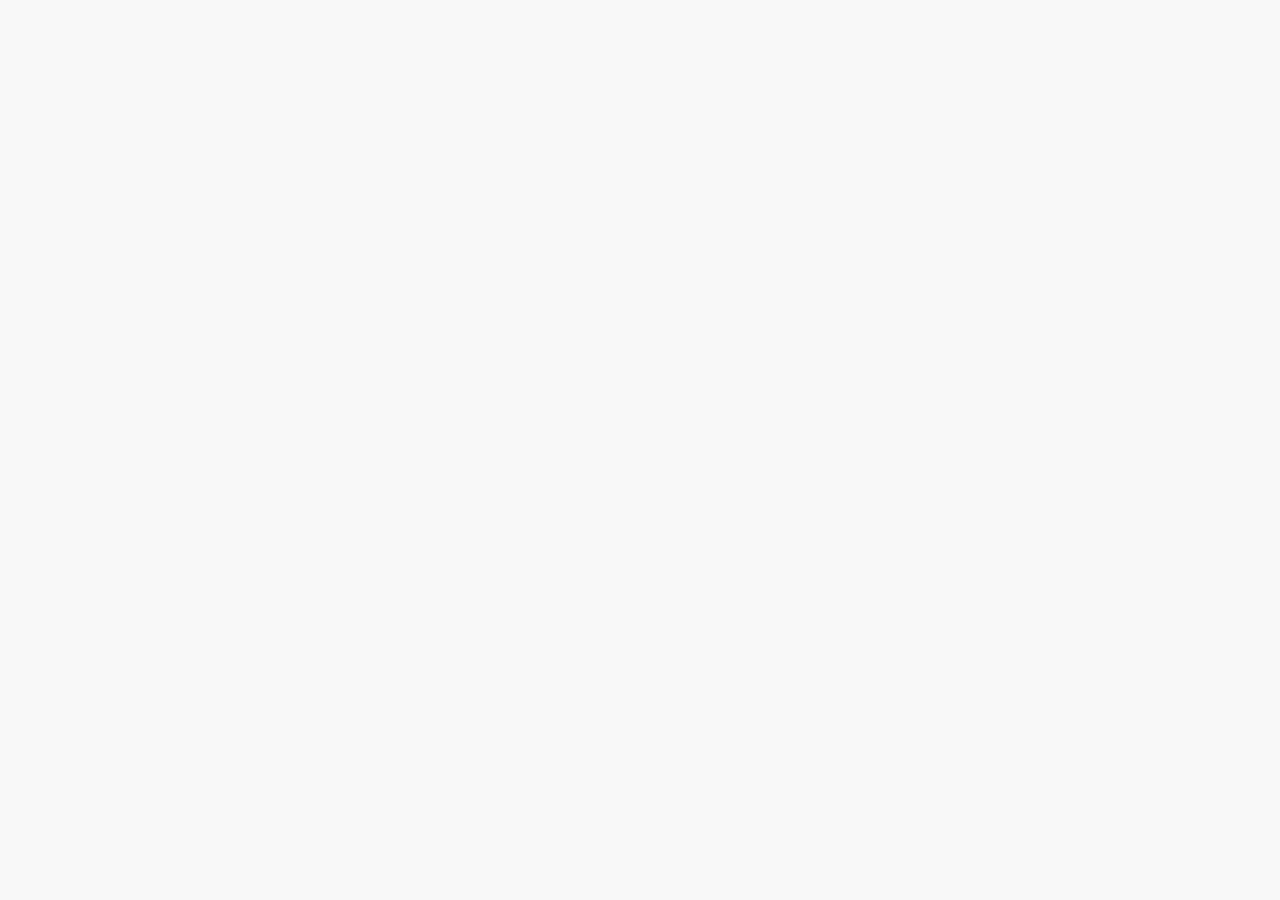
==== color flipper/index.html @ 50ca5b6d "first comment color flipper" ====
<!DOCTYPE html>
<html lang="en">
  <head>
    <meta charset="UTF-8" />

    <!-- responisve webdesign werkt niet zonder deze code. De width van de content moet de device zijn. Zonder dit te specificeren zoemt de brwoser de content uit. -->
    <meta name="viewport" content="width=device-width, initial-scale=1.0" />

    <link
      href="https://fonts.googleapis.com/css?family=Lato:100,300,400,700,900"
      rel="stylesheet"
    />
    <link rel="stylesheet" type="text/css" href="./style.css">



    <!-- NPM PACKAGES-->
    <script src="node_modules/jquery/dist/jquery.min.js"></script>
  
    <link rel="stylesheet" href="css/style.css" />
  </head>
  <title>Color Flipper</title>
    </head>
    <body>
    



    <script src="https://code.jquery.com/jquery-3.5.1.slim.min.js" integrity="sha384-DfXdz2htPH0lsSSs5nCTpuj/zy4C+OGpamoFVy38MVBnE+IbbVYUew+OrCXaRkfj" crossorigin="anonymous"></script>
<script src="https://cdn.jsdelivr.net/npm/popper.js@1.16.1/dist/umd/popper.min.js" integrity="sha384-9/reFTGAW83EW2RDu2S0VKaIzap3H66lZH81PoYlFhbGU+6BZp6G7niu735Sk7lN" crossorigin="anonymous"></script>
<script src="https://cdn.jsdelivr.net/npm/bootstrap@4.5.3/dist/js/bootstrap.min.js" integrity="sha384-w1Q4orYjBQndcko6MimVbzY0tgp4pWB4lZ7lr30WKz0vr/aWKhXdBNmNb5D92v7s" crossorigin="anonymous"></script>

         <script src="js/themesScript.js"></script>
      <script src="script.js"></script>
    </body>
    
</html>
---- color flipper/style.css ----
*,
*::after,
*::before {
  margin: 0;
  padding: 0;
  box-sizing: inherit; }

html {
  font-size: 62.5%; }

body {
  font-family: "lato", sans-serif;
  font-weight: 300;
  box-sizing: border-box;
  padding: 3rem;
  display: flex;
  flex-wrap: wrap;
  background-color: #f8f8f8; }

::selection {
  background-color: #878787;
  color: #878787; }

.bestPractices__container {
  position: relative;
  height: 28rem;
  width: 100%;
  background-color: #ecdcdc;
  display: flex;
  flex-wrap: wrap;
  align-items: center; }

.bestPractices {
  position: relative;
  height: 28rem;
  width: 100%;
  background-color: #f5f5f5;
  display: flex;
  flex-wrap: wrap;
  align-items: center; }
  .bestPractices__default {
    position: relative;
    padding: 2rem 2rem;
    background-color: #f5f5f5;
    height: 20rem;
    width: 92rem;
    border-radius: 2rem;
    font-size: 2.5rem;
    color: #818181;
    font-family: inherit;
    font-weight: 200;
    display: flex;
    align-items: center;
    justify-content: center;
    text-align: left;
    padding: 2rem 4rem;
    background-color: #fff;
    margin-top: 4rem;
    margin-left: 4rem !important;
    margin-bottom: 4rem;
    overflow-y: auto; }

.categories__container {
  position: relative;
  height: 20rem;
  width: 100%;
  background-color: #fff;
  display: flex;
  flex-wrap: wrap;
  justify-content: space-around;
  align-items: center; }

.categories {
  animation: colorchange 1s linear 1s infinite;
  /* animation-name followed by duration in seconds*/
  /* you could also use milliseconds (ms) or something like 2.5s */
  -webkit-animation: colorchange 1s linear 0s infinite alternate;
  /* Chrome and Safari */
  position: relative;
  height: 20rem;
  width: 100%;
  background-color: #f0efe4;
  display: flex;
  justify-content: space-around;
  align-items: center; }

@keyframes colorchange {
  0% {
    background: #f7f6f1;
    position: left; }
  50% {
    background: #f0efe4;
    position: right; }
  100% {
    background: #f7f6f1;
    position: left; } }

@-webkit-keyframes colorchange {
  0% {
    background: #f7f6f1;
    position: left; }
  50% {
    background: #f0efe4;
    position: right; }
  100% {
    background: #f7f6f1;
    position: left; } }
  .categories__A.categories__inactive {
    position: relative;
    background-color: #fff;
    height: 12rem;
    max-width: 12rem;
    min-width: 12rem;
    border-radius: 3rem;
    font-size: 1.7rem;
    color: inherit;
    font-family: inherit;
    display: flex;
    align-items: center;
    justify-content: center;
    text-align: center;
    padding: 1rem 2rem;
    transition: all 0.2s; }
    .categories__A.categories__inactive:hover {
      height: 13rem;
      min-width: 13rem;
      font-size: 1.8rem; }
  .categories__B.categories__inactive {
    position: relative;
    background-color: #fff;
    height: 12rem;
    max-width: 12rem;
    min-width: 12rem;
    border-radius: 3rem;
    font-size: 1.7rem;
    color: inherit;
    font-family: inherit;
    display: flex;
    align-items: center;
    justify-content: center;
    text-align: center;
    padding: 1rem 2rem;
    transition: all 0.2s; }
    .categories__B.categories__inactive:hover {
      height: 13rem;
      min-width: 13rem;
      font-size: 1.8rem; }
  .categories__C.categories__inactive {
    position: relative;
    background-color: #fff;
    height: 12rem;
    max-width: 12rem;
    min-width: 12rem;
    border-radius: 3rem;
    font-size: 1.7rem;
    color: inherit;
    font-family: inherit;
    display: flex;
    align-items: center;
    justify-content: center;
    text-align: center;
    padding: 1rem 2rem;
    transition: all 0.2s; }
    .categories__C.categories__inactive:hover {
      height: 13rem;
      min-width: 13rem;
      font-size: 1.8rem; }
  .categories__D.categories__inactive {
    position: relative;
    background-color: #fff;
    height: 12rem;
    max-width: 12rem;
    min-width: 12rem;
    border-radius: 3rem;
    font-size: 1.7rem;
    color: inherit;
    font-family: inherit;
    display: flex;
    align-items: center;
    justify-content: center;
    text-align: center;
    padding: 1rem 2rem;
    transition: all 0.2s; }
    .categories__D.categories__inactive:hover {
      height: 13rem;
      min-width: 13rem;
      font-size: 1.8rem; }
  .categories__E.categories__inactive {
    position: relative;
    background-color: #fff;
    height: 12rem;
    max-width: 12rem;
    min-width: 12rem;
    border-radius: 3rem;
    font-size: 1.7rem;
    color: inherit;
    font-family: inherit;
    display: flex;
    align-items: center;
    justify-content: center;
    text-align: center;
    padding: 1rem 2rem;
    transition: all 0.2s; }
    .categories__E.categories__inactive:hover {
      height: 13rem;
      min-width: 13rem;
      font-size: 1.8rem; }

.categories__active {
  position: relative;
  background-color: #fff;
  height: 12rem;
  max-width: 12rem;
  min-width: 12rem;
  border-radius: 3rem;
  font-size: 1.7rem;
  color: inherit;
  font-family: inherit;
  display: flex;
  align-items: center;
  justify-content: center;
  text-align: center;
  padding: 1rem 2rem;
  transition: all 0.2s;
  background-color: #fff;
  box-shadow: 0 0rem 2rem #c8aa44;
  height: 13rem;
  min-width: 13rem;
  font-size: 1.8rem;
  padding: 4rem 4rem; }
  .categories__active:hover {
    height: 13rem;
    min-width: 13rem;
    font-size: 1.8rem; }

.focus__container {
  position: relative;
  height: 20rem;
  width: 100%;
  display: flex;
  flex-wrap: wrap;
  align-items: center; }

.focus {
  position: relative;
  height: 20rem;
  width: 100%;
  background-color: #e4eaec;
  color: white;
  display: flex;
  overflow-x: auto;
  align-items: center; }
  .focus > *:not(:last-child) {
    margin-left: 4rem;
    margin-right: 4rem; }
  .focus__A.focus__inactive {
    position: relative;
    background-color: #fff;
    height: 12rem;
    max-width: 12rem;
    min-width: 12rem;
    border-radius: 3rem;
    font-size: 1.7rem;
    color: inherit;
    font-family: inherit;
    display: flex;
    align-items: center;
    justify-content: center;
    text-align: center;
    padding: 1rem 2rem;
    transition: all 0.2s; }
    .focus__A.focus__inactive:hover {
      height: 13rem;
      min-width: 13rem;
      font-size: 1.8rem; }
  .focus__A--text {
    white-space: nowrap;
    overflow: hidden;
    text-overflow: ellipsis;
    color: inherit; }
  .focus__B.focus__inactive {
    position: relative;
    background-color: #fff;
    height: 12rem;
    max-width: 12rem;
    min-width: 12rem;
    border-radius: 3rem;
    font-size: 1.7rem;
    color: inherit;
    font-family: inherit;
    display: flex;
    align-items: center;
    justify-content: center;
    text-align: center;
    padding: 1rem 2rem;
    transition: all 0.2s; }
    .focus__B.focus__inactive:hover {
      height: 13rem;
      min-width: 13rem;
      font-size: 1.8rem; }
  .focus__B--text {
    white-space: nowrap;
    overflow: hidden;
    text-overflow: ellipsis;
    color: inherit; }
  .focus__C.focus__inactive {
    position: relative;
    background-color: #fff;
    height: 12rem;
    max-width: 12rem;
    min-width: 12rem;
    border-radius: 3rem;
    font-size: 1.7rem;
    color: inherit;
    font-family: inherit;
    display: flex;
    align-items: center;
    justify-content: center;
    text-align: center;
    padding: 1rem 2rem;
    transition: all 0.2s; }
    .focus__C.focus__inactive:hover {
      height: 13rem;
      min-width: 13rem;
      font-size: 1.8rem; }
  .focus__C--text {
    white-space: nowrap;
    overflow: hidden;
    text-overflow: ellipsis;
    color: inherit; }
  .focus__D.focus__inactive {
    position: relative;
    background-color: #fff;
    height: 12rem;
    max-width: 12rem;
    min-width: 12rem;
    border-radius: 3rem;
    font-size: 1.7rem;
    color: inherit;
    font-family: inherit;
    display: flex;
    align-items: center;
    justify-content: center;
    text-align: center;
    padding: 1rem 2rem;
    transition: all 0.2s; }
    .focus__D.focus__inactive:hover {
      height: 13rem;
      min-width: 13rem;
      font-size: 1.8rem; }
  .focus__D--text {
    white-space: nowrap;
    overflow: hidden;
    text-overflow: ellipsis;
    color: inherit; }
  .focus__E.focus__inactive {
    position: relative;
    background-color: #fff;
    height: 12rem;
    max-width: 12rem;
    min-width: 12rem;
    border-radius: 3rem;
    font-size: 1.7rem;
    color: inherit;
    font-family: inherit;
    display: flex;
    align-items: center;
    justify-content: center;
    text-align: center;
    padding: 1rem 2rem;
    transition: all 0.2s; }
    .focus__E.focus__inactive:hover {
      height: 13rem;
      min-width: 13rem;
      font-size: 1.8rem; }
  .focus__E--text {
    white-space: nowrap;
    overflow: hidden;
    text-overflow: ellipsis;
    color: inherit; }
  .focus__F.focus__inactive {
    position: relative;
    background-color: #fff;
    height: 12rem;
    max-width: 12rem;
    min-width: 12rem;
    border-radius: 3rem;
    font-size: 1.7rem;
    color: inherit;
    font-family: inherit;
    display: flex;
    align-items: center;
    justify-content: center;
    text-align: center;
    padding: 1rem 2rem;
    transition: all 0.2s; }
    .focus__F.focus__inactive:hover {
      height: 13rem;
      min-width: 13rem;
      font-size: 1.8rem; }
  .focus__F--text {
    white-space: nowrap;
    overflow: hidden;
    text-overflow: ellipsis;
    color: inherit; }
  .focus__G {
    padding: 0.5rem 0.5rem;
    margin: 0rem; }

.focus__active {
  position: relative;
  background-color: #fff;
  height: 12rem;
  max-width: 12rem;
  min-width: 12rem;
  border-radius: 3rem;
  font-size: 1.7rem;
  color: inherit;
  font-family: inherit;
  display: flex;
  align-items: center;
  justify-content: center;
  text-align: center;
  padding: 1rem 2rem;
  transition: all 0.2s;
  box-shadow: 0 0rem 2rem #406f97;
  background-color: #fff;
  height: 13rem;
  min-width: 13rem;
  font-size: 1.8rem;
  padding: 2rem 2rem; }
  .focus__active:hover {
    height: 13rem;
    min-width: 13rem;
    font-size: 1.8rem; }

.questions__container {
  position: relative;
  height: 25rem;
  width: 100%;
  background-color: #f3ecec;
  display: flex;
  flex-wrap: wrap;
  align-items: center; }

.questions {
  position: relative;
  height: 20rem;
  width: 100%;
  background-color: #f3ecec;
  display: block;
  overflow-y: auto;
  align-items: center; }
  .questions > *:not(:last-child) {
    margin-left: 4rem;
    margin-bottom: 2rem; }
  .questions__A {
    position: relative;
    padding: 2rem 2rem;
    background-color: #dbdbdb;
    height: 1rem;
    width: 92rem;
    border-radius: 2rem;
    font-size: 1.7rem;
    color: black;
    font-family: inherit;
    display: flex;
    align-items: center;
    justify-content: center;
    text-align: center;
    padding: 2rem;
    background-color: #fff;
    margin-top: 2rem; }
  .questions__B {
    position: relative;
    padding: 2rem 2rem;
    background-color: #dbdbdb;
    height: 1rem;
    width: 92rem;
    border-radius: 2rem;
    font-size: 1.7rem;
    color: black;
    font-family: inherit;
    display: flex;
    align-items: center;
    justify-content: center;
    text-align: center;
    padding: 2rem;
    background-color: #fff; }
  .questions__C {
    position: relative;
    padding: 2rem 2rem;
    background-color: #dbdbdb;
    height: 1rem;
    width: 92rem;
    border-radius: 2rem;
    font-size: 1.7rem;
    color: black;
    font-family: inherit;
    display: flex;
    align-items: center;
    justify-content: center;
    text-align: center;
    padding: 2rem;
    background-color: #fff; }
  .questions__D {
    position: relative;
    padding: 2rem 2rem;
    background-color: #dbdbdb;
    height: 1rem;
    width: 92rem;
    border-radius: 2rem;
    font-size: 1.7rem;
    color: black;
    font-family: inherit;
    display: flex;
    align-items: center;
    justify-content: center;
    text-align: center;
    padding: 2rem;
    background-color: #fff; }
  .questions__E {
    position: relative;
    padding: 2rem 2rem;
    background-color: #dbdbdb;
    height: 1rem;
    width: 92rem;
    border-radius: 2rem;
    font-size: 1.7rem;
    color: black;
    font-family: inherit;
    display: flex;
    align-items: center;
    justify-content: center;
    text-align: center;
    padding: 2rem;
    background-color: #fff; }
  .questions__F {
    position: relative;
    padding: 2rem 2rem;
    background-color: #dbdbdb;
    height: 1rem;
    width: 92rem;
    border-radius: 2rem;
    font-size: 1.7rem;
    color: black;
    font-family: inherit;
    display: flex;
    align-items: center;
    justify-content: center;
    text-align: center;
    padding: 2rem;
    background-color: #fff;
    margin-left: 4rem !important; }
  .questions__G {
    position: relative; }

.steps {
  position: relative;
  height: 20rem;
  width: 100%;
  background-color: #ececec;
  display: flex;
  justify-content: space-around;
  align-items: center; }
  .steps__category {
    background-color: #ffffff;
    border: 2px solid #c8aa44;
    position: relative;
    padding: 4rem 4rem;
    height: 12rem;
    width: 12rem;
    border-radius: 3rem;
    font-size: 1.7rem;
    color: black;
    font-family: inherit;
    display: flex;
    align-items: center;
    justify-content: center;
    text-align: center;
    width: 12rem; }
  .steps__category--active {
    box-shadow: 0 0rem 2rem #c8aa44;
    background-color: #c8aa44;
    position: relative;
    padding: 4rem 4rem;
    height: 12rem;
    width: 12rem;
    border-radius: 3rem;
    font-size: 1.7rem;
    color: black;
    font-family: inherit;
    display: flex;
    align-items: center;
    justify-content: center;
    text-align: center;
    height: 13rem;
    width: 13rem;
    color: #fff; }
  .steps__theme {
    background-color: #ffffff;
    border: 2px solid #678e76;
    position: relative;
    padding: 4rem 4rem;
    height: 12rem;
    width: 12rem;
    border-radius: 3rem;
    font-size: 1.7rem;
    color: black;
    font-family: inherit;
    display: flex;
    align-items: center;
    justify-content: center;
    text-align: center;
    width: 12rem; }
  .steps__theme--active {
    box-shadow: 0 0rem 2rem #678e76;
    background-color: #678e76;
    position: relative;
    padding: 4rem 4rem;
    height: 12rem;
    width: 12rem;
    border-radius: 3rem;
    font-size: 1.7rem;
    color: black;
    font-family: inherit;
    display: flex;
    align-items: center;
    justify-content: center;
    text-align: center;
    height: 13rem;
    width: 13rem;
    color: #fff; }
  .steps__focus {
    background-color: #ffffff;
    border: 2px solid #406f97;
    position: relative;
    padding: 4rem 4rem;
    height: 12rem;
    width: 12rem;
    border-radius: 3rem;
    font-size: 1.7rem;
    color: black;
    font-family: inherit;
    display: flex;
    align-items: center;
    justify-content: center;
    text-align: center;
    width: 12rem; }
  .steps__focus--active {
    box-shadow: 0 0rem 2rem #406f97;
    background-color: #406f97;
    position: relative;
    padding: 4rem 4rem;
    height: 12rem;
    width: 12rem;
    border-radius: 3rem;
    font-size: 1.7rem;
    color: black;
    font-family: inherit;
    display: flex;
    align-items: center;
    justify-content: center;
    text-align: center;
    height: 13rem;
    width: 13rem;
    color: #fff; }
  .steps__question {
    background-color: #ffffff;
    border: 2px solid #bc736b;
    position: relative;
    padding: 4rem 4rem;
    height: 12rem;
    width: 12rem;
    border-radius: 3rem;
    font-size: 1.7rem;
    color: black;
    font-family: inherit;
    display: flex;
    align-items: center;
    justify-content: center;
    text-align: center;
    width: 12rem; }
  .steps__best-practice {
    background-color: #ffffff;
    border: 2px solid #878787;
    position: relative;
    padding: 4rem 4rem;
    height: 12rem;
    width: 12rem;
    border-radius: 3rem;
    font-size: 1.7rem;
    color: black;
    font-family: inherit;
    display: flex;
    align-items: center;
    justify-content: center;
    text-align: center;
    width: 12rem; }

.themes__container {
  position: relative;
  height: 20rem;
  width: 100%;
  background-color: #5c3939;
  display: flex;
  flex-wrap: wrap;
  align-items: center; }

.themes {
  position: relative;
  height: 20rem;
  width: 100%;
  background-color: #e7f0e7;
  color: white;
  display: flex;
  overflow-x: auto;
  align-items: center; }
  .themes > * {
    margin: 4rem; }
  .themes__A.themes__inactive {
    position: relative;
    background-color: #fff;
    height: 12rem;
    max-width: 12rem;
    min-width: 12rem;
    border-radius: 3rem;
    font-size: 1.7rem;
    color: inherit;
    font-family: inherit;
    display: flex;
    align-items: center;
    justify-content: center;
    text-align: center;
    padding: 1rem 2rem;
    transition: all 0.2s; }
    .themes__A.themes__inactive:hover {
      height: 13rem;
      min-width: 13rem;
      font-size: 1.8rem; }
  .themes__A--text {
    white-space: nowrap;
    overflow: hidden;
    text-overflow: ellipsis;
    color: inherit; }
  .themes__B.themes__inactive {
    position: relative;
    background-color: #fff;
    height: 12rem;
    max-width: 12rem;
    min-width: 12rem;
    border-radius: 3rem;
    font-size: 1.7rem;
    color: inherit;
    font-family: inherit;
    display: flex;
    align-items: center;
    justify-content: center;
    text-align: center;
    padding: 1rem 2rem;
    transition: all 0.2s; }
    .themes__B.themes__inactive:hover {
      height: 13rem;
      min-width: 13rem;
      font-size: 1.8rem; }
  .themes__B--text {
    white-space: nowrap;
    overflow: hidden;
    text-overflow: ellipsis;
    color: inherit; }
  .themes__C.themes__inactive {
    position: relative;
    background-color: #fff;
    height: 12rem;
    max-width: 12rem;
    min-width: 12rem;
    border-radius: 3rem;
    font-size: 1.7rem;
    color: inherit;
    font-family: inherit;
    display: flex;
    align-items: center;
    justify-content: center;
    text-align: center;
    padding: 1rem 2rem;
    transition: all 0.2s; }
    .themes__C.themes__inactive:hover {
      height: 13rem;
      min-width: 13rem;
      font-size: 1.8rem; }
  .themes__C--text {
    white-space: nowrap;
    overflow: hidden;
    text-overflow: ellipsis;
    color: inherit; }
  .themes__D.themes__inactive {
    position: relative;
    background-color: #fff;
    height: 12rem;
    max-width: 12rem;
    min-width: 12rem;
    border-radius: 3rem;
    font-size: 1.7rem;
    color: inherit;
    font-family: inherit;
    display: flex;
    align-items: center;
    justify-content: center;
    text-align: center;
    padding: 1rem 2rem;
    transition: all 0.2s; }
    .themes__D.themes__inactive:hover {
      height: 13rem;
      min-width: 13rem;
      font-size: 1.8rem; }
  .themes__D--text {
    white-space: nowrap;
    overflow: hidden;
    text-overflow: ellipsis;
    color: inherit; }
  .themes__E.themes__inactive {
    position: relative;
    background-color: #fff;
    height: 12rem;
    max-width: 12rem;
    min-width: 12rem;
    border-radius: 3rem;
    font-size: 1.7rem;
    color: inherit;
    font-family: inherit;
    display: flex;
    align-items: center;
    justify-content: center;
    text-align: center;
    padding: 1rem 2rem;
    transition: all 0.2s; }
    .themes__E.themes__inactive:hover {
      height: 13rem;
      min-width: 13rem;
      font-size: 1.8rem; }
  .themes__E--text {
    white-space: nowrap;
    overflow: hidden;
    text-overflow: ellipsis;
    color: inherit; }
  .themes__F.themes__inactive {
    position: relative;
    background-color: #fff;
    height: 12rem;
    max-width: 12rem;
    min-width: 12rem;
    border-radius: 3rem;
    font-size: 1.7rem;
    color: inherit;
    font-family: inherit;
    display: flex;
    align-items: center;
    justify-content: center;
    text-align: center;
    padding: 1rem 2rem;
    transition: all 0.2s; }
    .themes__F.themes__inactive:hover {
      height: 13rem;
      min-width: 13rem;
      font-size: 1.8rem; }
  .themes__F--text {
    white-space: nowrap;
    overflow: hidden;
    text-overflow: ellipsis;
    color: inherit; }
  .themes__G {
    padding: 1rem 1rem;
    margin: -2rem; }

.themes__active {
  position: relative;
  background-color: #fff;
  height: 12rem;
  max-width: 12rem;
  min-width: 12rem;
  border-radius: 3rem;
  font-size: 1.7rem;
  color: inherit;
  font-family: inherit;
  display: flex;
  align-items: center;
  justify-content: center;
  text-align: center;
  padding: 1rem 2rem;
  transition: all 0.2s;
  box-shadow: 0 0rem 2rem #678e76;
  background-color: #fff;
  height: 13rem;
  min-width: 13rem;
  font-size: 1.8rem;
  padding: 2rem 2rem; }
  .themes__active:hover {
    height: 13rem;
    min-width: 13rem;
    font-size: 1.8rem; }

.header-nav {
  position: relative;
  display: flex;
  align-items: center;
  align-self: stretch; }
  .header-nav > * {
    padding: 0 2rem;
    cursor: pointer;
    height: 100%;
    display: flex;
    align-items: center;
    border-bottom-left-radius: 2rem;
    border-bottom-right-radius: 2rem;
    transition: all 0.2s; }
  .header-nav > *:hover {
    background-color: #b9b9b9;
    justify-content: stretch; }
  .header-nav > *:hover .header-nav__icon {
    fill: #fff; }
  .header-nav__icon-box {
    position: relative; }
  .header-nav__icon {
    height: 2.5rem;
    width: 2.5rem;
    fill: #312929; }

.container {
  max-width: 100rem;
  height: 148rem;
  margin: 3rem auto;
  background-color: #ffffff;
  position: relative;
  display: flex;
  flex-wrap: wrap;
  overflow: hidden;
  border-radius: 1.5rem;
  box-shadow: 0 0rem 2rem #c7c7c7; }

.header {
  font-size: 1.4rem;
  height: 8rem;
  width: 100%;
  background-color: #ececec;
  border-color: #fff;
  overflow: hidden;
  border-top-right-radius: 1.5rem;
  border-top-left-radius: 1.5rem;
  display: flex;
  justify-content: space-between;
  align-items: center;
  padding-left: 1rem; }
  .header__logo {
    height: 3.5rem;
    padding-left: 2rem; }
  .header logo-footer {
    height: 3.5rem; }

.invisible__div {
  width: 16rem; }

.footer {
  height: 7rem;
  width: 120%;
  background-color: #ececec;
  border-bottom-right-radius: 1.5rem;
  border-bottom-left-radius: 1.5rem;
  display: flex;
  align-items: center;
  justify-content: center;
  flex-wrap: wrap;
  margin-bottom: 50px; }
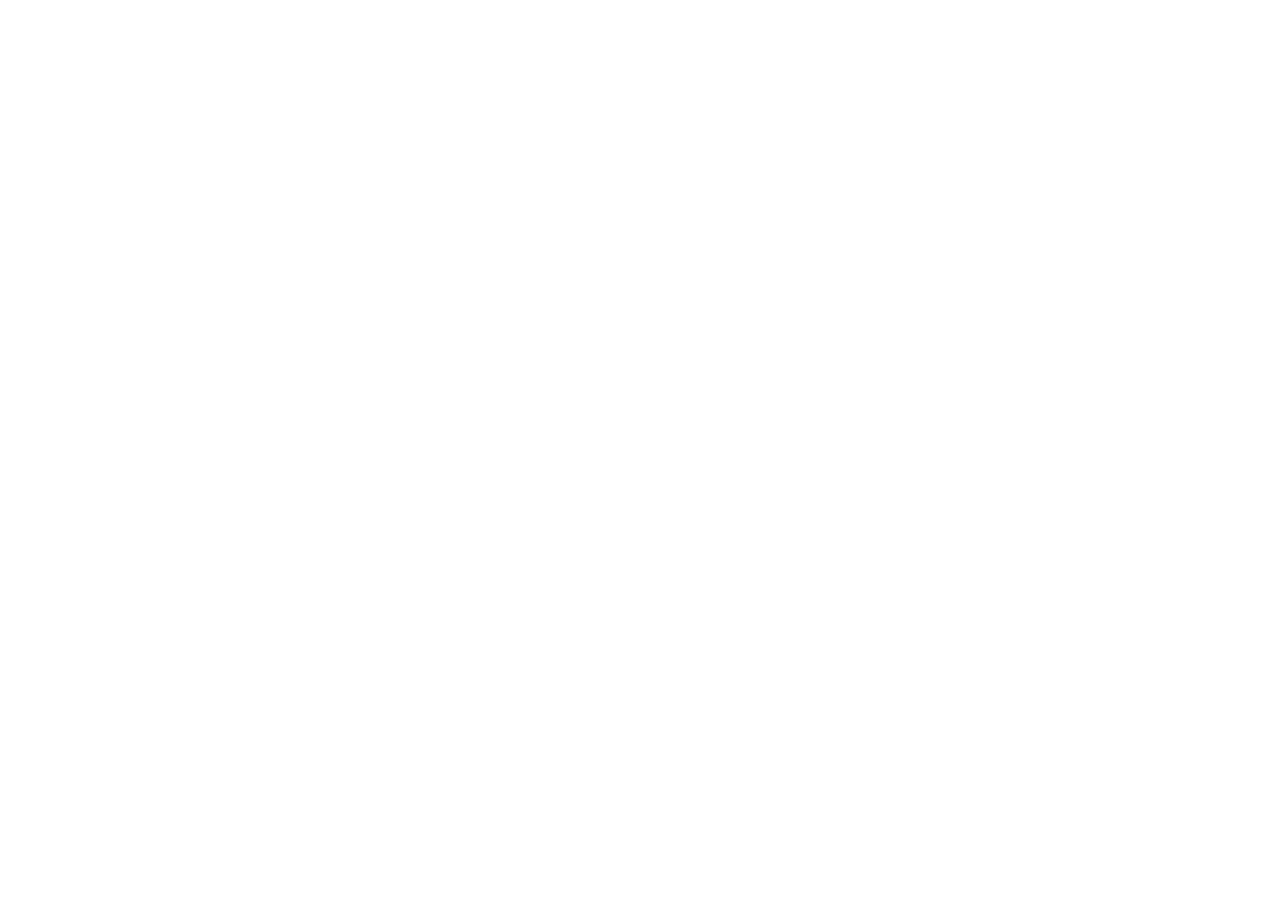
==== commit 234515a3: "change" ====
--- a/color flipper/index.html
+++ b/color flipper/index.html
@@ -1,37 +1,11 @@
-<!DOCTYPE html>
 <html lang="en">
-  <head>
-    <meta charset="UTF-8" />
-
-    <!-- responisve webdesign werkt niet zonder deze code. De width van de content moet de device zijn. Zonder dit te specificeren zoemt de brwoser de content uit. -->
-    <meta name="viewport" content="width=device-width, initial-scale=1.0" />
-
-    <link
-      href="https://fonts.googleapis.com/css?family=Lato:100,300,400,700,900"
-      rel="stylesheet"
-    />
-    <link rel="stylesheet" type="text/css" href="./style.css">
-
-
-
-    <!-- NPM PACKAGES-->
-    <script src="node_modules/jquery/dist/jquery.min.js"></script>
-  
-    <link rel="stylesheet" href="css/style.css" />
-  </head>
-  <title>Color Flipper</title>
-    </head>
-    <body>
+<head>
+    <meta charset="UTF-8">
+    <meta http-equiv="X-UA-Compatible" content="IE=edge">
+    <meta name="viewport" content="width=device-width, initial-scale=1.0">
+    <title>Document</title>
+</head>
+<body>
     
-
-
-
-    <script src="https://code.jquery.com/jquery-3.5.1.slim.min.js" integrity="sha384-DfXdz2htPH0lsSSs5nCTpuj/zy4C+OGpamoFVy38MVBnE+IbbVYUew+OrCXaRkfj" crossorigin="anonymous"></script>
-<script src="https://cdn.jsdelivr.net/npm/popper.js@1.16.1/dist/umd/popper.min.js" integrity="sha384-9/reFTGAW83EW2RDu2S0VKaIzap3H66lZH81PoYlFhbGU+6BZp6G7niu735Sk7lN" crossorigin="anonymous"></script>
-<script src="https://cdn.jsdelivr.net/npm/bootstrap@4.5.3/dist/js/bootstrap.min.js" integrity="sha384-w1Q4orYjBQndcko6MimVbzY0tgp4pWB4lZ7lr30WKz0vr/aWKhXdBNmNb5D92v7s" crossorigin="anonymous"></script>
-
-         <script src="js/themesScript.js"></script>
-      <script src="script.js"></script>
-    </body>
-    
-</html>
+</body>
+</html>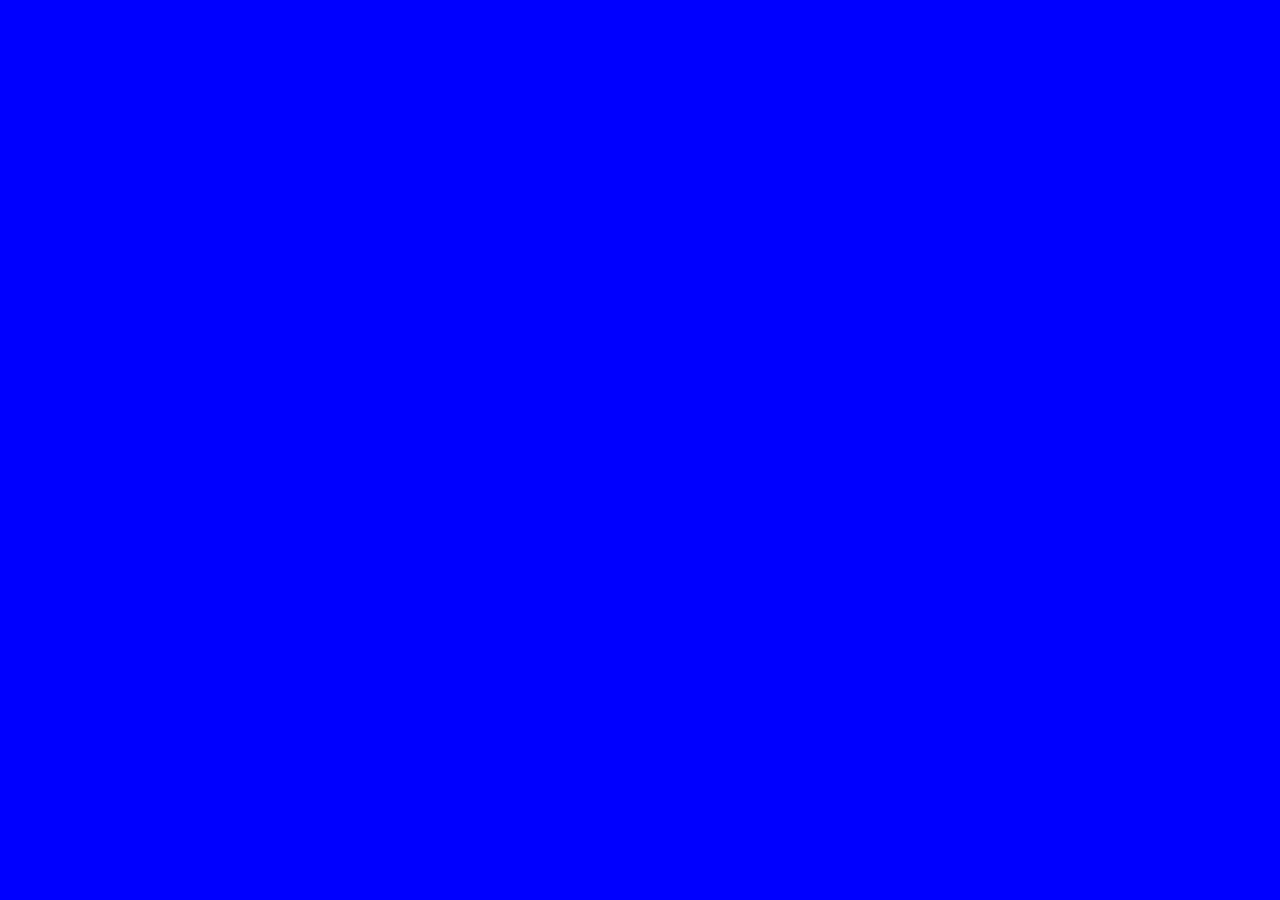
==== commit e6e762b6: "added title css script file" ====
--- a/color flipper/index.html
+++ b/color flipper/index.html
@@ -3,9 +3,12 @@
     <meta charset="UTF-8">
     <meta http-equiv="X-UA-Compatible" content="IE=edge">
     <meta name="viewport" content="width=device-width, initial-scale=1.0">
-    <title>Document</title>
+    <link rel="stylesheet" type="text/css" href="./style.css">
+    <title>Color Flipper</title>
 </head>
 <body>
     
+
+    <script src="script.js"></script>
 </body>
 </html>--- a/color flipper/style.css
+++ b/color flipper/style.css
@@ -0,0 +1,3 @@
+body{
+    background-color: blue;
+}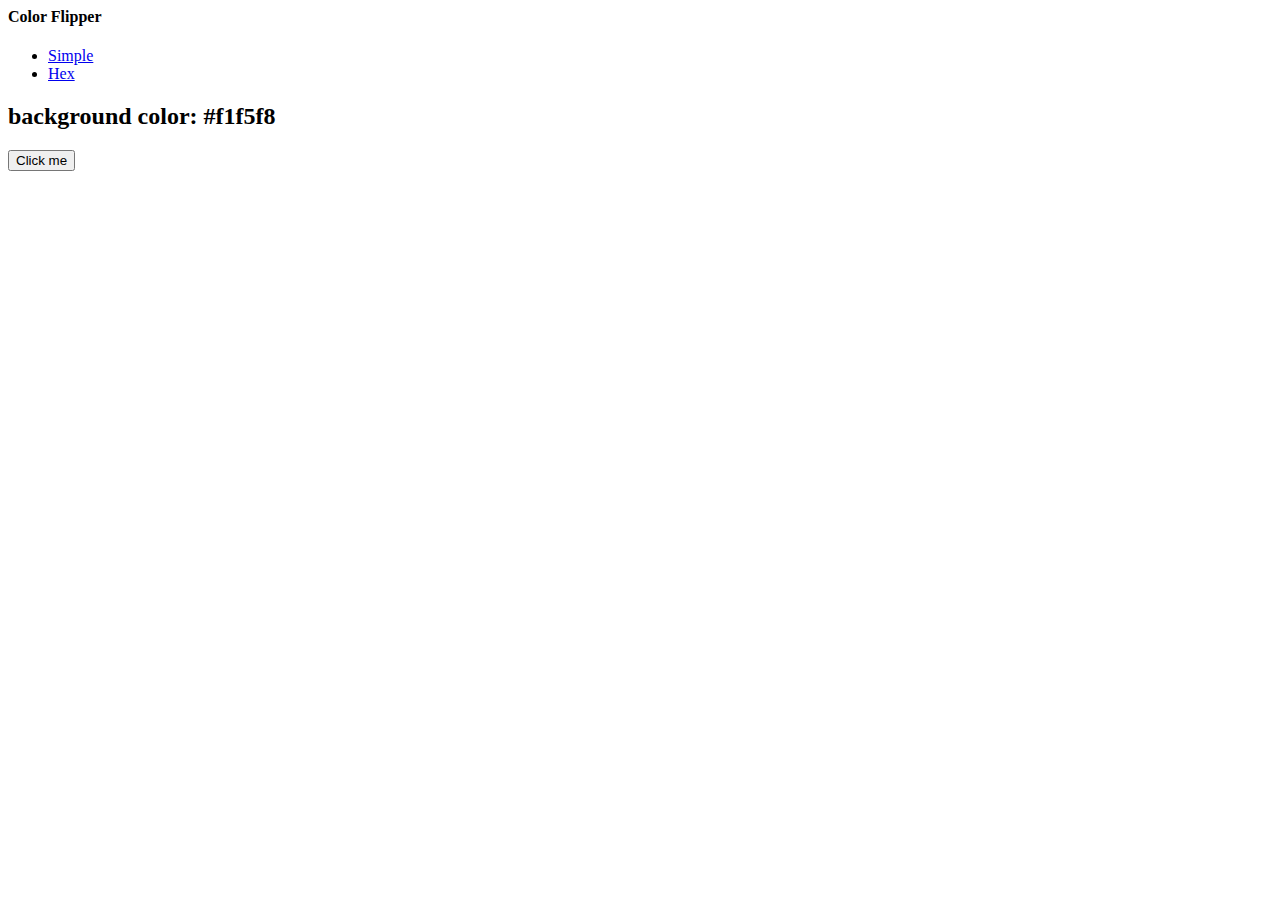
==== commit cefa4426: "getRandomNumber function added" ====
--- a/color flipper/index.html
+++ b/color flipper/index.html
@@ -7,7 +7,30 @@
     <title>Color Flipper</title>
 </head>
 <body>
-    
+    <nav>
+        <div class="nav-center">
+            <h4>Color Flipper</h4>
+            <ul class="nav-links">
+                <li>
+                    <a href="index.html">Simple</a>
+                </li>
+                <li>
+                    <a href="hex.html">Hex</a>
+                </li>
+
+            </ul>
+        </div>
+    </nav>
+
+    <main>
+        <div class="container">
+            <h2>background color: <span class="color">                
+                #f1f5f8
+            </span></h2>
+            
+            <button class="btn btn-hero" id="btn">Click me</button>
+        </div>
+    </main>
 
     <script src="script.js"></script>
 </body>
--- a/color flipper/style.css
+++ b/color flipper/style.css
@@ -1,3 +1,3 @@
 body{
-    background-color: blue;
+    
 }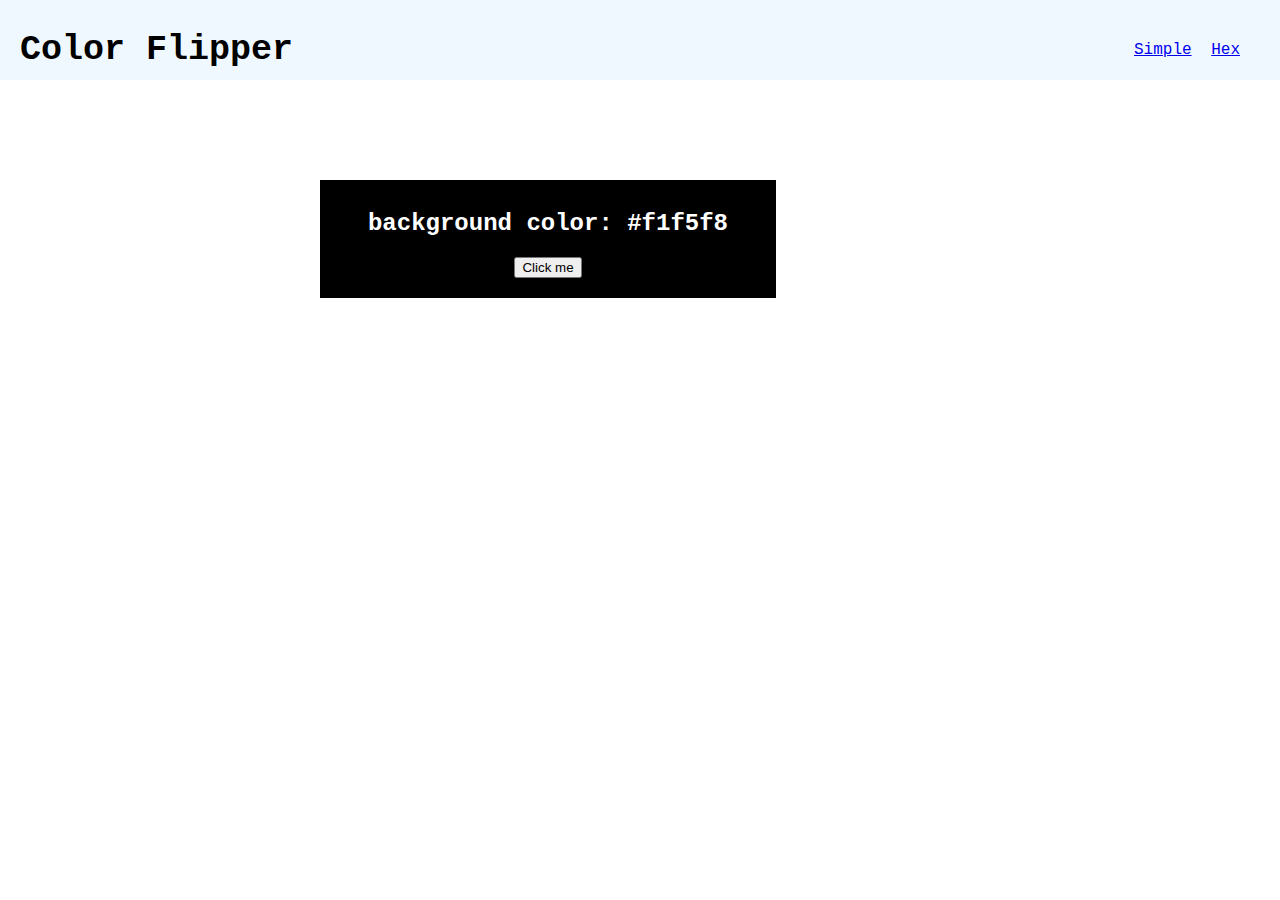
==== commit 9704d1f1: "completed" ====
--- a/color flipper/index.html
+++ b/color flipper/index.html
@@ -10,6 +10,7 @@
     <nav>
         <div class="nav-center">
             <h4>Color Flipper</h4>
+            </div>
             <ul class="nav-links">
                 <li>
                     <a href="index.html">Simple</a>
@@ -19,7 +20,7 @@
                 </li>
 
             </ul>
-        </div>
+        
     </nav>
 
     <main>
--- a/color flipper/style.css
+++ b/color flipper/style.css
@@ -1,3 +1,36 @@
 body{
+    font-family: 'Courier New', Courier, monospace;
+    margin: 0px;
+}
+
+nav{
+    background-color: aliceblue;
+    height: 80px;
+    width: 100vw;
+}
+
+.nav-center{
+    display: inline-block;
+    font-size: 35px;
+    line-height: 0.2em;
+    font-weight: bold;
+    margin-left: 20px;
+}
+nav ul{
+    float: right;
+    margin-right: 40px;
+}
+
+nav ul li{
+    display: inline-block;
+    margin: 25px 0px 0px 10px;
+}
+
+.container{
+    text-align: center;
+    background-color: black;
+    color: white;
+    margin: 100px 504px 0px 320px;
+    padding: 10px 0px 20px 0px;
     
-}+}
